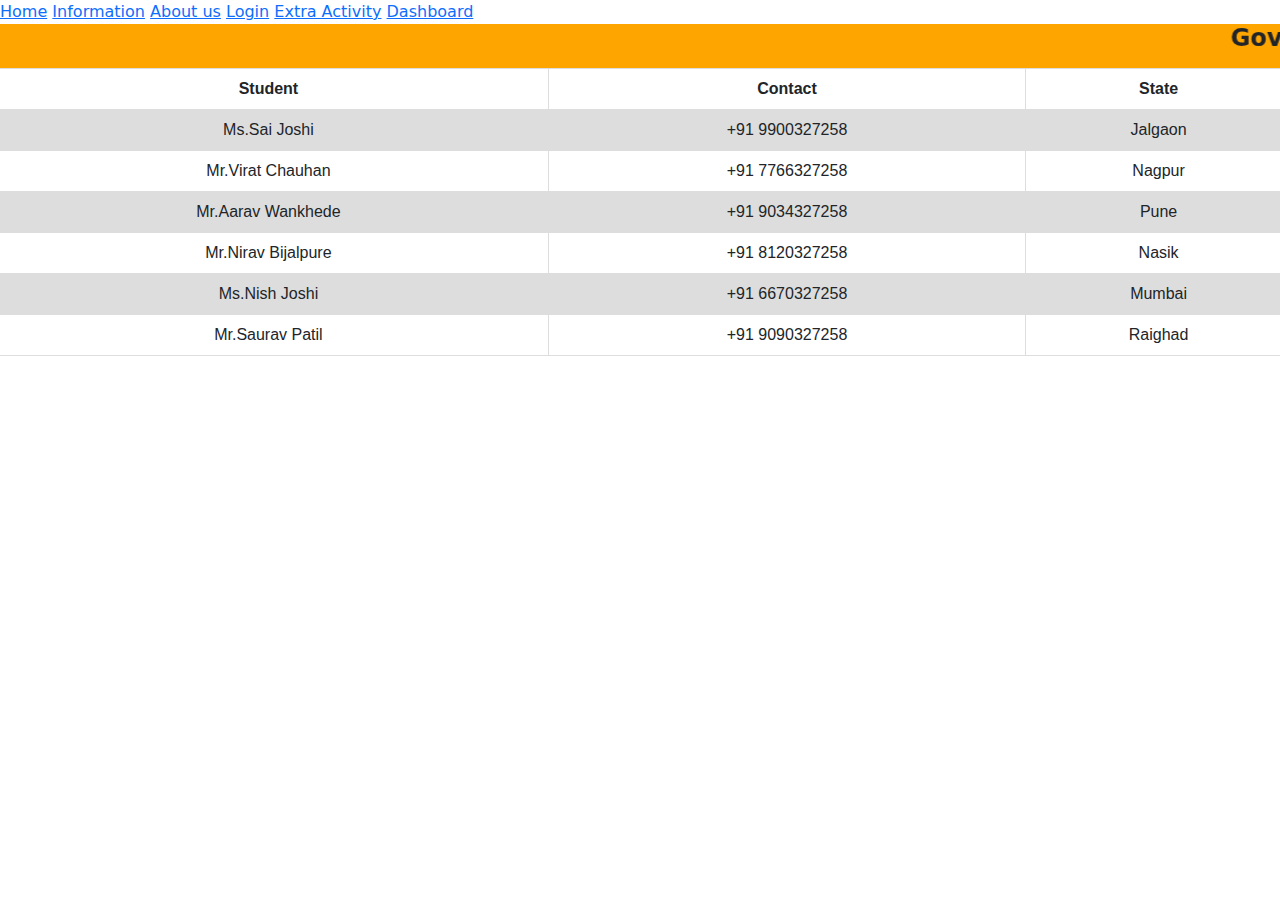
==== src/main/webapp/EtraActivity.html @ da43df50 "first commit" ====
<!DOCTYPE html>
<html lang="en">
<head>
    <meta charset="UTF-8">
    <meta http-equiv="X-UA-Compatible" content="IE=edge">
    <meta name="viewport" content="width=device-width, initial-scale=1.0">
    <title>Document</title>
    <link rel="stylesheet" href="https://cdn.jsdelivr.net/npm/bootstrap@5.2.1/dist/css/bootstrap.min.css">
    <link rel="stylesheet" href="https://cdn.jsdelivr.net/npm/bootstrap@5.2.1/dist/js/bootstrap.bundle.min.js">
    <script type="text/javascript" src="/JS/script_school.js"></script>
    <link rel="stylesheet" href="/CSS/Style.css">

    <style>
        table {
          font-family: arial, sans-serif;
          border-collapse: collapse;
          width: 100%;
        }
        
        td, th {
          border: 1px solid #dddddd;
          text-align: center;
          padding: 8px;
        }
        
        tr:nth-child(even) {
          background-color: #dddddd;
        }
        </style>
</head>
<body>
    <div id="main">

        <div id="top">
             <div class="row extra">
            <img src="/img/head-banner.jpg" alt="">
          <!-- <div class="col-md-3 dt">
        
            <img src="/img/logo.png" style="width: 30%;float: left;" >
            
        </div>
          <div class="col-md-6 dt"><span>
           <b> School Education and Sports Department </b><br>
            <small>Government of Maharashtra</small>
        </span>
    </div>
         
          <div class="col-md-3 dt">
            <img src="/img/logo2.png" alt="" style="width: 100%;">
        </div> 
          
            </div> -->
        </div>
        <div id="menu">

            <div class="nav_menu">

                <a href="index.html">Home</a>
                <a href="Info.html">Information</a>
                <a href="AboutUs.html">About us</a>
                <a href="Login.html">Login</a>
                <a href="EtraActivity.html">Extra Activity</a>
                <a href="https://education.maharashtra.gov.in/edudashboard/">Dashboard </a>
            </div>
        </div>
        <div class="row" style="background-color: orange;">
            <div id="marq">
                 <marquee behavior="learning" direction="left"><h4><b>Government of Maharashtra</b></h4></marquee>

         </div>
        </div>
        <div class="row" style="background-color: white">
            <table>
                <tr>
                  <th>Student</th>
                  <th>Contact</th>
                  <th>State</th>
                </tr>
                <tr>
                  <td>Ms.Sai Joshi</td>
                  <td>+91 9900327258</td>
                  <td>Jalgaon</td>
                </tr>
                <tr>
                    <td>Mr.Virat Chauhan</td>
                    <td>+91 7766327258</td>
                    <td>Nagpur</td>
                </tr>
                <tr>
                    <td>Mr.Aarav Wankhede</td>
                    <td>+91 9034327258</td>
                    <td>Pune</td>
                </tr>
                <tr>
                    <td>Mr.Nirav Bijalpure</td>
                    <td>+91 8120327258</td>
                    <td>Nasik</td>
                </tr>
                <tr>
                    <td>Ms.Nish Joshi</td>
                    <td>+91 6670327258</td>
                    <td>Mumbai</td>
                </tr>
                <tr>
                    <td>Mr.Saurav Patil</td>
                    <td>+91 9090327258</td>
                    <td>Raighad</td>
                </tr>
              </table>

        </div>

        </div>
</body>
</html>
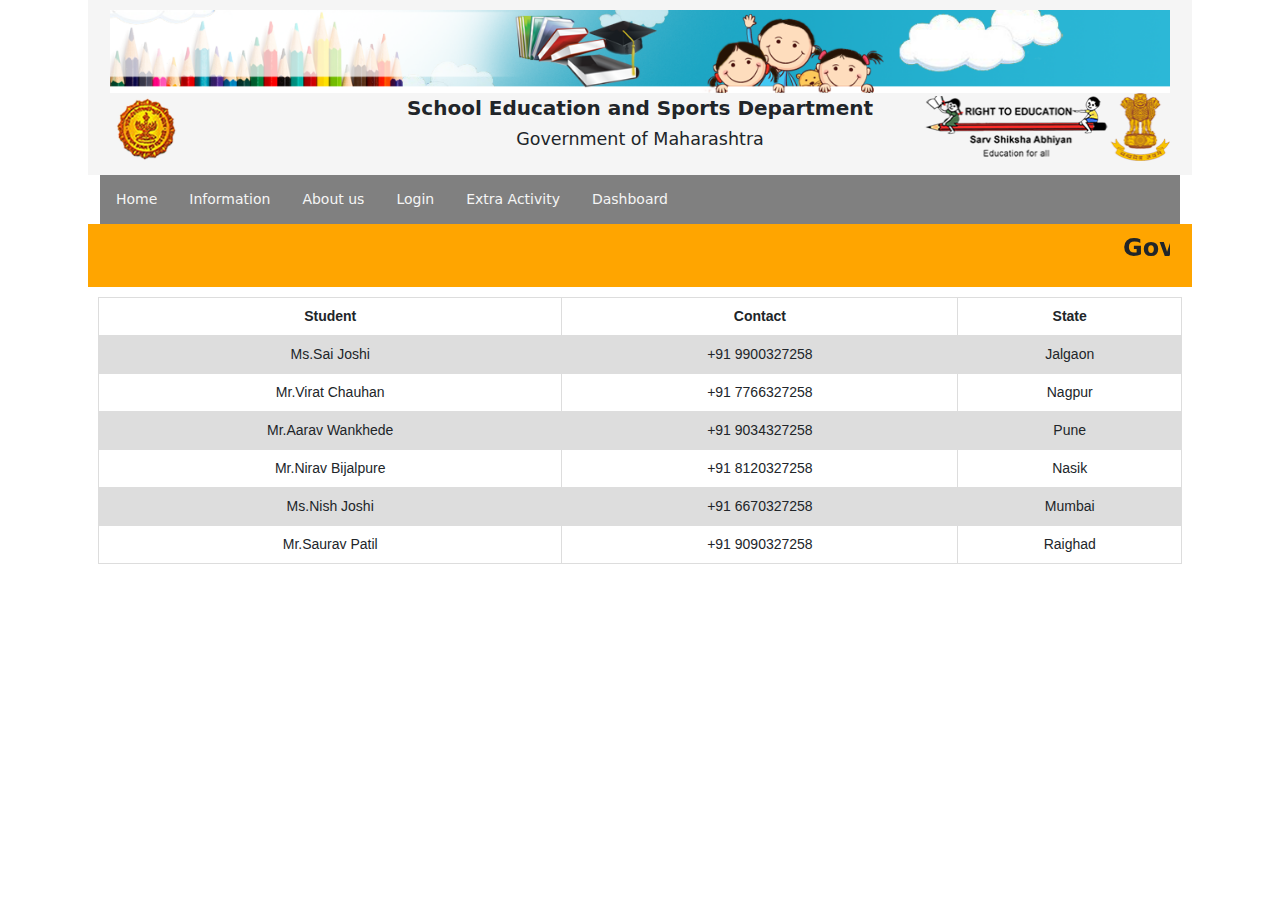
==== commit 94e3b78e: "add" ====
--- a/src/main/webapp/EtraActivity.html
+++ b/src/main/webapp/EtraActivity.html
@@ -7,8 +7,8 @@
     <title>Document</title>
     <link rel="stylesheet" href="https://cdn.jsdelivr.net/npm/bootstrap@5.2.1/dist/css/bootstrap.min.css">
     <link rel="stylesheet" href="https://cdn.jsdelivr.net/npm/bootstrap@5.2.1/dist/js/bootstrap.bundle.min.js">
-    <script type="text/javascript" src="/JS/script_school.js"></script>
-    <link rel="stylesheet" href="/CSS/Style.css">
+    <script type="text/javascript" src="JS/script_school.js"></script>
+    <link rel="stylesheet" href="CSS/Style.css">
 
     <style>
         table {
@@ -33,10 +33,10 @@
 
         <div id="top">
              <div class="row extra">
-            <img src="/img/head-banner.jpg" alt="">
-          <!-- <div class="col-md-3 dt">
+            <img src="img/head-banner.jpg" alt="">
+           <div class="col-md-3 dt">
         
-            <img src="/img/logo.png" style="width: 30%;float: left;" >
+            <img src="img/logo.png" style="width: 30%;float: left;" >
             
         </div>
           <div class="col-md-6 dt"><span>
@@ -46,10 +46,10 @@
     </div>
          
           <div class="col-md-3 dt">
-            <img src="/img/logo2.png" alt="" style="width: 100%;">
+            <img src="img/logo2.png" alt="" style="width: 100%;">
         </div> 
           
-            </div> -->
+            </div> 
         </div>
         <div id="menu">
 
--- a/src/main/webapp/CSS/Style.css
+++ b/src/main/webapp/CSS/Style.css
@@ -0,0 +1,119 @@
+
+        body{
+            margin: 0px 100px 0px 100px;
+            padding: 0;
+            /* margin: 0; */
+            background: url("/img/OIP.jpg")no-repeat;
+            background-size: cover;
+          }
+          #main-menu{
+              background-color: aqua;
+              margin: 5px ;
+              padding: 10px;
+          }
+  
+          #logo-main span{
+              margin: 10px !important;
+              line-height: 12pt !important;
+              width: 80% !important;
+          }
+         
+  
+          .dt{
+               /* float: left; */
+              display: inline;
+          }
+  
+           .row{
+           
+                  padding:10px; 
+                   text-align: center;
+          }
+          .nav_menu{
+            background-color: gray;
+                  overflow: hidden;
+          }
+          .nav_menu a{
+              float: left;
+                  display:block;
+                  color:whitesmoke;
+                  text-align: center;
+                  padding: 14px 16px;
+                  text-decoration: none;
+          }
+          .nav_menu a:hover
+              {
+                  background-color:orange;
+                  color:white;
+              }
+              .slides{
+              padding: 10px;
+              background-color: palegoldenrod;
+                /* width: 1755px;
+               transform: translate3d(-585px, 0px, 0px); */
+             }
+             .slide{
+              width: 585px;
+             }
+             #marq{
+              background-color: orange;
+             }
+            
+          
+  
+            .msg {
+  
+              background-color: #8E8478;
+      letter-spacing: 0.5pt;
+      font-weight: normal !important;
+      color: #fff;
+      font-family: Arial,Helvetica,sans-serif;
+      font-size: 13px;
+      padding: 10px 0px;
+      
+      text-align: center;
+      width: 100%;
+      float: left;
+            }
+  
+            .month{
+              background-color: paleturquoise;
+             padding: 30px;
+              text-align: left;
+              border-radius: 20px;
+            }
+  
+            .month h4{
+              margin-bottom: 17px;
+              font-size: 16px;
+  
+            }
+            .month p,div{
+              font-size: 14px;
+            }
+  
+             .col-md-6{
+              font-size: 20px
+            }
+            .about{
+              margin: 10px;
+              border: #8E8478 solid 3px;
+              padding: 70px;
+            }
+  
+            .about .row{
+              padding: 10px;
+              text-align: left;
+            }
+  
+            .row_about .col-md-9{
+              padding: 50px;
+            }
+      .extra{
+        background-color: whitesmoke;
+        background-image: url("\img\head-banner.jpg");
+      }
+  
+      #marque{
+        color: white;
+      }
